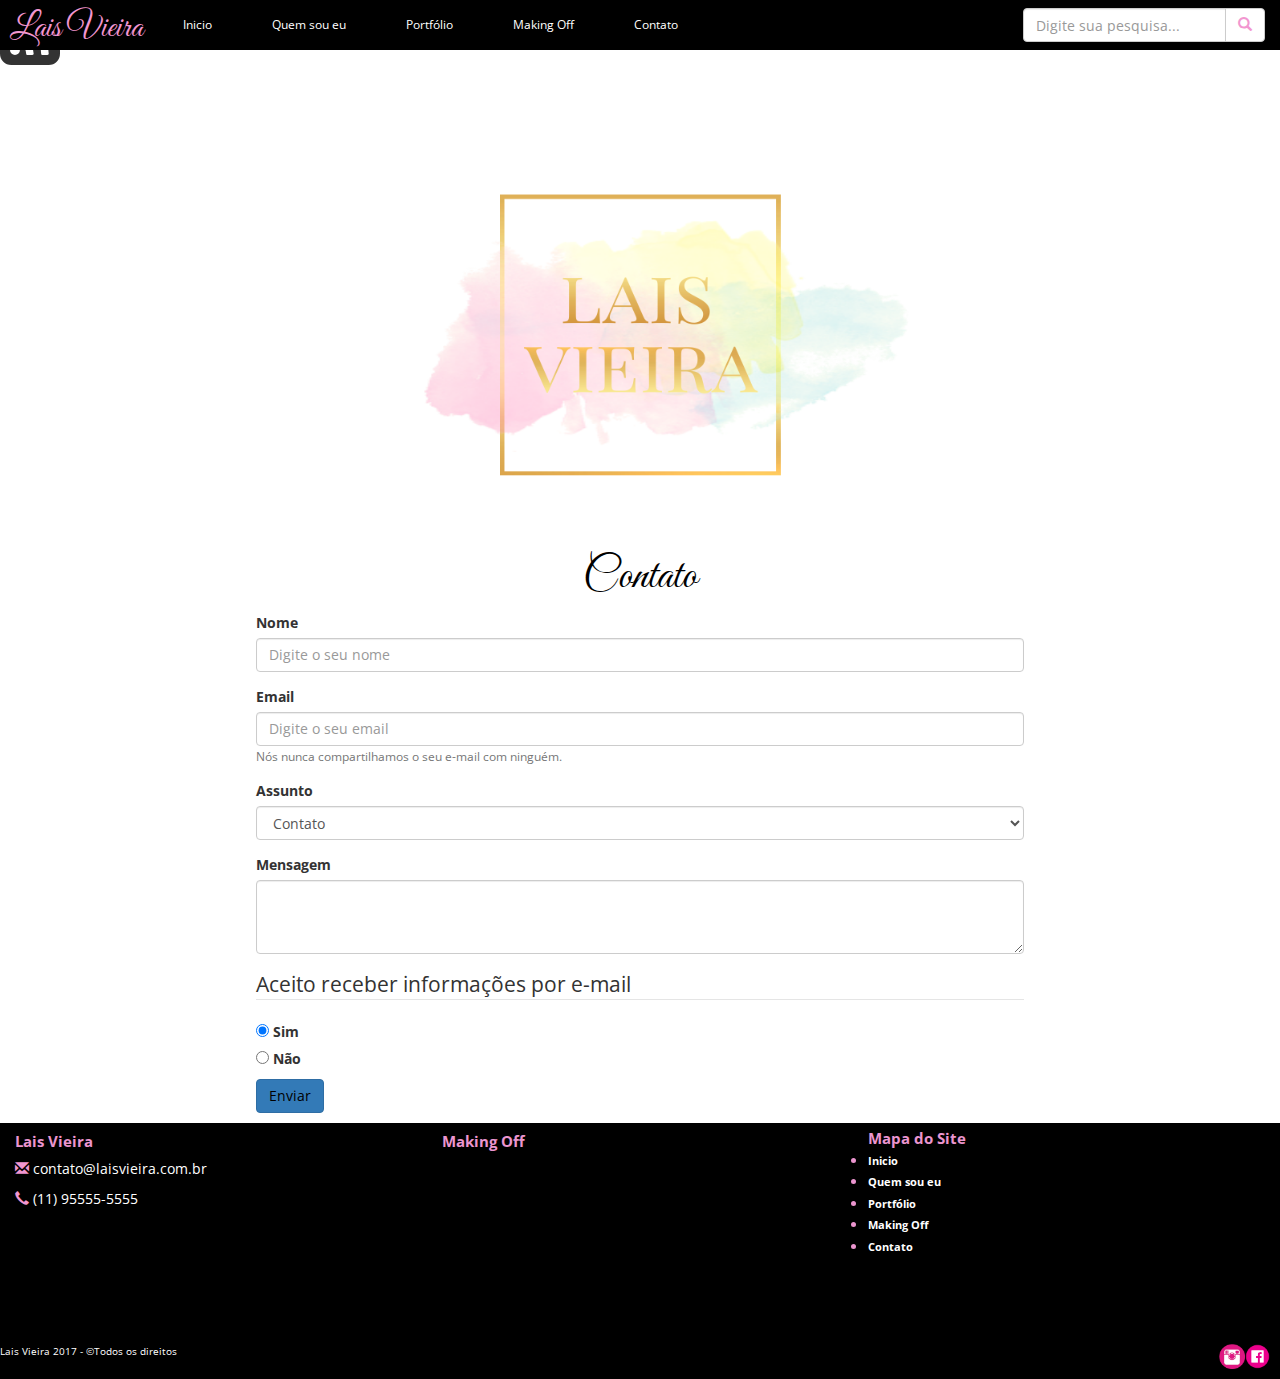
==== contato.html @ 72deec75 "Add files via upload" ====
<!DOCTYPE html>
<html lang="pt-br">
   <head>
      <title>Lais Vieira</title>
      <meta charset="utf-8">
      <meta http-equiv="X-UA-Compatible" content="IE=edge">
      <meta name="viewport" content="width=device-width, initial-scale=1">
      <link href="//maxcdn.bootstrapcdn.com/font-awesome/4.2.0/css/font-awesome.min.css" rel="stylesheet">
      <link rel="stylesheet" href="estilo.css">
      <link rel="stylesheet" href="css/contato.css">
      <!-- Bootstrap -->
      <link href="css/bootstrap.min.css" rel="stylesheet">
      <link href="js/bootstrap.min.js" rel="JavaScript">
      <!-- Google fonts -->
      <link href="https://fonts.googleapis.com/css?family=Dancing+Script|Great+Vibes|Open+Sans|Parisienne|Rochester|Tangerine|Yellowtail" rel="stylesheet">
      <link rel="icon" href="img/favicon.png">

   </head>
   <body>
      <i class="fa fa-rss-square fa-5x"></i>
      <div class="wrapper">
         <div class="menu">
            <div class="navbar navbar-inverse navbar-static-top">
               <div class="container-fluid">
                  <!-- Menu hamburger Inicio -->
                  <div class="navbar-header">
                     <button type="button" class="navbar-toggle" data-toggle="collapse" data-target="#exemplo-navbar-collapse" aria-expanded="false">
                     <span class="sr-only">Navegacao</span>
                     <span class="icon-bar"></span>
                     <span class="icon-bar"></span>
                     <span class="icon-bar"></span>
                     </button>
                     <!-- Título Direita do menu-->
                     <a class="navbar-brand" href="#" target="_blank">
                        <div class="titulo">
                           <h1>Lais Vieira</h1>
                        </div>
                     </a>
                  </div>
                  <!-- Menu hamburger Fim -->
                  <div class="collapse navbar-collapse" id="exemplo-navbar-collapse">
                     <!-- Links Inicio -->
                     <ul class="nav navbar-nav navbar-left">
                        <li><a href="index.html">Inicio<span class="sr-only">(current)></span></a></li>
                        <li><a href="sobre.html">Quem sou eu</a></li>
                        <li><a href="portfolio.html">Portfólio</a></li>
                        <li><a href="makingoff.html">Making Off</a></li>
                        <li><a href="contato.html">Contato</a></li>
                     </ul>
                     <!-- Links Fim -->
                     <!-- Caixa de Pesquisa Inicio -->
                     <div class="navbar-right">
                        <!-- Formulario caixa pesquisa Inicio -->
                        <form class="navbar-form" role="search" method="get" action="#">
                           <div class="input-group">
                              <input type="text" class="form-control" placeholder="Digite sua pesquisa..." name="Filtro" id="Filtro">
                              <!-- Display icone Lupa -->
                              <div class="input-group-btn">
                                 <button class="btn btn-default" type="submit"><i class="glyphicon glyphicon-search"></i></button>
                              </div>
                           </div>
                        </form>
                        <!-- Formulario caixa pesquisa Fim -->
                     </div>
                     <!-- Caixa de Pesquisa Fim -->
                  </div>
               </div>
            </div>
         </div>
         <!-- menu fim -->
         <!-- logo inicio -->
         <div class="logo">        
            <img src="img/banner.png" alt="Lais Vieira">
         </div>
         <!-- logo fim -->
         <form class="contato">
            <h1>Contato</h1>
            <div class="form-group">
               <label for="exampleInputEmail1">Nome</label>
               <input type="email" class="form-control" id="exampleInputEmail1" aria-describedby="name" placeholder="Digite o seu nome">
            </div>
            <div class="form-group">
               <label for="exampleInputEmail1">Email</label>
               <input type="email" class="form-control" id="exampleInputEmail1" aria-describedby="emailHelp" placeholder="Digite o seu email">
               <small id="emailHelp" class="form-text text-muted">Nós nunca compartilhamos o seu e-mail com ninguém.</small>
            </div>
            <div class="form-group">
               <label for="exampleSelect1">Assunto</label>
               <select class="form-control" id="exampleSelect1">
                  <option>Contato</option>
                  <option>Dúvidas</option>
                  <option>Informações</option>
                  <option>Sugestão</option>
               </select>
            </div>
            <div class="form-group">
               <label for="exampleTextarea">Mensagem</label>
               <textarea class="form-control" id="exampleTextarea" rows="3"></textarea>
            </div>
            <fieldset class="form-group">
               <legend>Aceito receber informações por e-mail</legend>
               <div class="form-check">
                  <label class="form-check-label">
                  <input type="radio" class="form-check-input" name="optionsRadios" id="optionsRadios1" value="option1" checked>
                  Sim
                  </label>
               </div>
               <div class="form-check">
                  <label class="form-check-label">
                  <input type="radio" class="form-check-input" name="optionsRadios" id="optionsRadios2" value="option2">
                  Não
                  </label>
               </div>
            </fieldset>
            <button type="submit" class="btn btn-enviar btn-primary"><a href="enviado.html">Enviar</a></button>
         </form>
<!-- Inicio Rodape  -->
         <div class="rodape">
            <div class="info">
               <div class="col-sm-4 col-md-4 ">
                  <h5 class="rodape-titulo">Lais Vieira</h5>
                  <p>
                     <span class="glyphicon glyphicon-envelope" aria-hidden="true"></span>  contato@laisvieira.com.br 
				   </p>
                  <p>
                     <span class="glyphicon glyphicon-earphone" aria-hidden="true"> </span>  (11) 95555-5555
				   </p>
               </div>
               <div class="col-sm-4 wireframe">
                  <h5 class="rodape-titulo">Making Off</h5>
                  <iframe  width="300" height="180" src="https://www.youtube.com/embed/iV7rMBla4Us" frameborder="0" allowfullscreen></iframe>
               </div>
               <div class="col-sm-4 mapa-site rodape-titulo">
                  Mapa do Site
                  <ul>
                     <li><a href="#">Inicio</a></li>
                     <li><a href="#">Quem sou eu</a></li>
                     <li><a href="#">Portfólio</a></li>
                     <li><a href="#">Making Off</a></li>
                     <li><a href="#">Contato</a></li>
                  </ul>
               </div>
            </div>
            <div class="rodape-baixo">
               <div class="direito">
                  <span>Lais Vieira 2017 - ©Todos os direitos</span>
               </div>
               <div class="redes-sociais">
                  <a href="https://www.facebook.com/laisv1" target="_blank"> <img src="img/facebook.png"/> </a>
                  <a href="https://www.instagram.com/laavieira_/" target="_blank"><img src="img/insta.png"/></a>
                  
               </div>
            </div>
         </div>
         <!-- Fim rodape -->


      </div>
      </div>
      </div>
      <!-- jQuery (obrigatório para plugins JavaScript do Bootstrap) -->
      <script src="https://ajax.googleapis.com/ajax/libs/jquery/1.12.4/jquery.min.js"></script>
      <!-- Inclui todos os plugins compilados (abaixo), ou inclua arquivos separadados se necessário -->
      <script src="js/bootstrap.min.js"></script>
   </body>
</html>
---- estilo.css ----
* {
    margin: 0;
    padding: 0;
    font-family: Open sans;
}

html,
body {
    height: 100%;
}

.base {
    background: #fff;
    margin: 0 auto;
    width: 70%;
}

.negrito {
    font-weight: bold;
}

.titulo h1 {
    font-family: Great Vibes;
    font-size: 34px;
    margin: 10px;
    color: #F296D0;
	padding-left: 15px;
}

.wrapper {
    position: relative;
    width: 100%;
    min-height: 100%;
    padding: 0px;
    background-color: #fff;
    margin: 0 auto;
}

section {
    position: absolute;
    background-color: whitesmoke;
    top: 40px;
    bottom: 40px;
    width: 100%;
    overflow: auto;
    z-index: 0;
}

.menu {
    font-size: 12px;
    margin-bottom: 80px;
}

.topnav {
    background-color: #333;
    overflow: hidden;
}

.topnav a {
    float: left;
    display: block;
    color: #f2f2f2;
    text-align: center;
    padding: 14px 16px;
    text-decoration: none;
    font-size: 17px;
}

.topnav a:hover {
    background-color: #ddd;
    color: black;
}

.topnav .icon {
    display: none;
}

.logo {
    margin: auto;
    position: relative;
    overflow: hidden;
    margin: 30px;
}

.logo img {
    width: 100%;
    margin: 26px;
}

#HTML1 {
    margin-left: 8%;
}

.view {
    margin: 20px 30px 80px 75px;
    float: left;
    border: 3px solid #fff;
    overflow: hidden;
    position: relative;
    text-align: center;
    box-shadow: 2px 4px 3px #e6e6e6;
    cursor: default;
    background: #ffffff;
    border-radius: 50%;
    width: 200px;
    height: 200px;
}

.view img {
    display: block;
    position: relative;
}

.view-fifth img {
    transition: all 0.3s ease-in-out;
}

.view-fifth .mask {
    background-color: rgba(146, 96, 91, 0.3);
    transform: translateX(-300px);
    opacity: 1;
    transition: all 0.4s ease-in-out;
    border-radius: 50%;
    width: 200px;
    height: 200px;
}

.view .mask,
.view .content {
    width: 300px;
    height: 300px;
    position: absolute;
    overflow: hidden;
    top: 0;
    left: 0;
}

.view h2 {
    text-transform: uppercase;
    color: #fff;
    text-align: center;
    position: relative;
    font: 17px Arial;
    padding: 10px;
    background: rgba(0, 0, 0, 0.8);
    margin: 20px 0 0 0;
}

.view-fifth h2 {
    background: rgba(255, 255, 255, 0.5);
    color: #000;
    box-shadow: 0px 1px 3px rgba(159, 141, 140, 0.5);
}

.view a.info {
    display: inline-block;
    text-decoration: none;
    padding: 7px 14px;
    background: #000;
    color: #fff;
    text-transform: uppercase;
    box-shadow: 0 0 1px #dddddd;
}

.widget-item-control {
    float: right;
    height: 20px;
    margin-top: -20px;
    position: relative;
    z-index: 10;
}

.view-fifth:hover .mask {
    transform: translateX(0px);
}

.view-fifth .mask {
    background-color: rgba(146, 96, 91, 0.3);
    transform: translateX(-300px);
    opacity: 1;
    transition: all 0.4s ease-in-out;
    width: 200px;
    height: 200px;
}

.view a.info:hover {
    box-shadow: 0 0 5px #000000;
}

.view a.info {
    display: inline-block;
    text-decoration: none;
    padding: 7px 14px;
    background: #000;
    color: #fff;
    text-transform: uppercase;
    box-shadow: 0 0 1px #dddddd;
}

.target {
    position: absolute;
    top: 160px;
    right: 500px;
    height: 333px;
    width: 500px;
    overflow: hidden;
}

.target:target {
    left: -100px;
}

.navbar {
    margin-bottom: 0;
    border-radius: 0;
}

.about {
    width: 75%;
    margin: 0 auto;
}

.about h1 {
    text-align: center;
    color: #000;
    font-family: Great Vibes;
    font-size: 45px;
}

.about {
    padding: 30px 0px 45px 0px;
}

.about p {
    font-size: 13px;
    margin-bottom: 25px;
    text-align: justify;
    color: #616161;
}

.about img {
    border-radius: 50%;
    float: left;
}

.sobre-hobby {
    width: 75%;
    margin: 0 auto;
    text-align: justify;
    clear: both;
}

.sobre-hobby h1 {
    color: #000;
    font-family: Great Vibes;
    font-size: 45px;
    text-align: center;
}

.sobre-hobby-dir {
    margin-left: 15px;
    width: 100%;
    margin: 0 auto;
}

.botao {
    text-align: center;
}

.btn-mais:hover {
    background-color: #eb8dbd;
    color: #fff;
}

.dir {
    margin-left: 15px;
}

.esq {
    text-align: justify;
}

.portfolio {
    width: 75%;
    margin: 0 auto;
    clear: both;
}

.portfolio h1 {
    text-align: center;
    color: #000;
    font-family: Great Vibes;
    font-size: 45px;
}

.hobby {
    width: 75%;
    margin: 0 auto;
    text-align: justify;
}

.hobby h1 {
    text-align: center;
    color: #000;
    font-family: Great Vibes;
    font-size: 45px;
}

.hobby-dir {
    margin-left: 15px;
}

.dir {
    margin-left: 15px;
}

.esq {
    text-align: justify;
}

.making-off h1 {
    text-align: center;
    color: #000;
    font-family: Great Vibes;
    font-size: 45px;
}

.making-off h2 {
    color: #eb8dbd;
}

.layout {}

.layout img {
    width: 400px;
}

.academica {
    width: 75%;
    margin: 0 auto;
}

.contato h1 {
    text-align: center;
    color: #000;
    font-family: Great Vibes;
    font-size: 45px;
}

.caption span {
    font-size: 18px;
    font-weight: bold;
}

.caption img {
    width: 100%;
}

.caption p {
    text-align: justify;
}

.making-off {
    text-align: justify;
    margin: 0 auto;
    width: 75%;
}

.video iframe {
    width: 395px;
    height: 222px;
}

.rodape-titulo {
    font-weight: bold;
    font-size: 15px;
    color: #eb95cf;
}

.rodape {
    position: relative;
    bottom: 0;
    background: black;
    clear: both;
    margin: 0 auto;
    width: 100%;
    color: #fff;
}

.rodape-baixo {
    clear: both;
    position: relative;
    margin: 0 auto;
    background: #000;
}

.direito {
    z-index: 10;
    position: absolute;
    font-size: 10px;
}

.mapa-site {
    padding-top: 5px;
}

.mapa-site a {
    color: white;
    font-size: 11px;
}

.mapa-site a:hover {
    color: pink;
    text-decoration: none;
}

.redes-sociais {
    clear: both;
    background: #000;
    position: absolute;
    top: 0;
    width: 100%;
    padding: 0px 10px 10px 0px;
}

.redes-sociais img {
    width: 2%;
    float: right;
}

header {
    top: 0px;
}

footer {
    bottom: 0px;
}

.enviado {
    margin: 0 auto;
    text-align: center;
    color: #000;
    margin-bottom: 50px;
}

@media (min-width: 1200px) {
    .col-lg-1,
    .col-lg-2,
    .col-lg-3,
    .col-lg-4,
    .col-lg-5,
    .col-lg-6,
    .col-lg-7,
    .col-lg-8,
    .col-lg-9,
    .col-lg-10,
    .col-lg-11,
    .col-lg-12 {
        float: left;
    }
}

@media (min-width: 768px) and (max-width: 1199px) {
    .col-md-1,
    .col-md-2,
    .col-md-3,
    .col-md-4,
    .col-md-5,
    .col-md-6,
    .col-md-7,
    .col-md-8,
    .col-md-9,
    .col-md-10,
    .col-md-11,
    .col-md-12 {
        float: left;
    }
    .navbar-nav>li>a {
        padding: 7px 21px 4px 21px;
        font-size: 13px;
    }
}

@media (min-width: 300px) and (max-width: 767px) {
    .col-sm-1,
    .col-sm-2,
    .col-sm-3,
    .col-sm-4,
    .col-sm-5,
    .col-sm-6,
    .col-sm-7,
    .col-sm-8,
    .col-sm-9,
    .col-sm-10,
    .col-sm-11,
    .col-sm-12 {
        float: left;
    }
    .nav>li>a {
        padding: 4px 17px;
    }
    .redes-sociais img {
        width: 6%;
        float: right;
    }
    .about img {
        border-radius: 50%;
        float: left;
        width: 50%;
        margin-left: 69px;
        margin-bottom: 10px;
    }
    .mapa-site {
        padding-top: 5px;
        clear: both;
    }
    .wireframe {
        clear: both;
    }
    .layout img {
        width: 100%;
    }
    .making-off {
        text-align: justify;
        margin: 0 auto;
        width: 100%;
    }
}

@media screen and (max-width: 600px) {
    .topnav a:not(:first-child) {
        display: none;
    }
    .topnav a.icon {
        float: right;
        display: block;
    }
    .topnav.responsive {
        position: relative;
    }
    .topnav.responsive a.icon {
        position: absolute;
        right: 0;
        top: 0;
    }
    .topnav.responsive a {
        float: none;
        display: block;
        text-align: left;
    }
}
---- css/contato.css ----
.contato {
	width: 60%;
	margin: 0 auto;
}

.btn-enviar{
    position: relative;
    bottom: 10px;
}
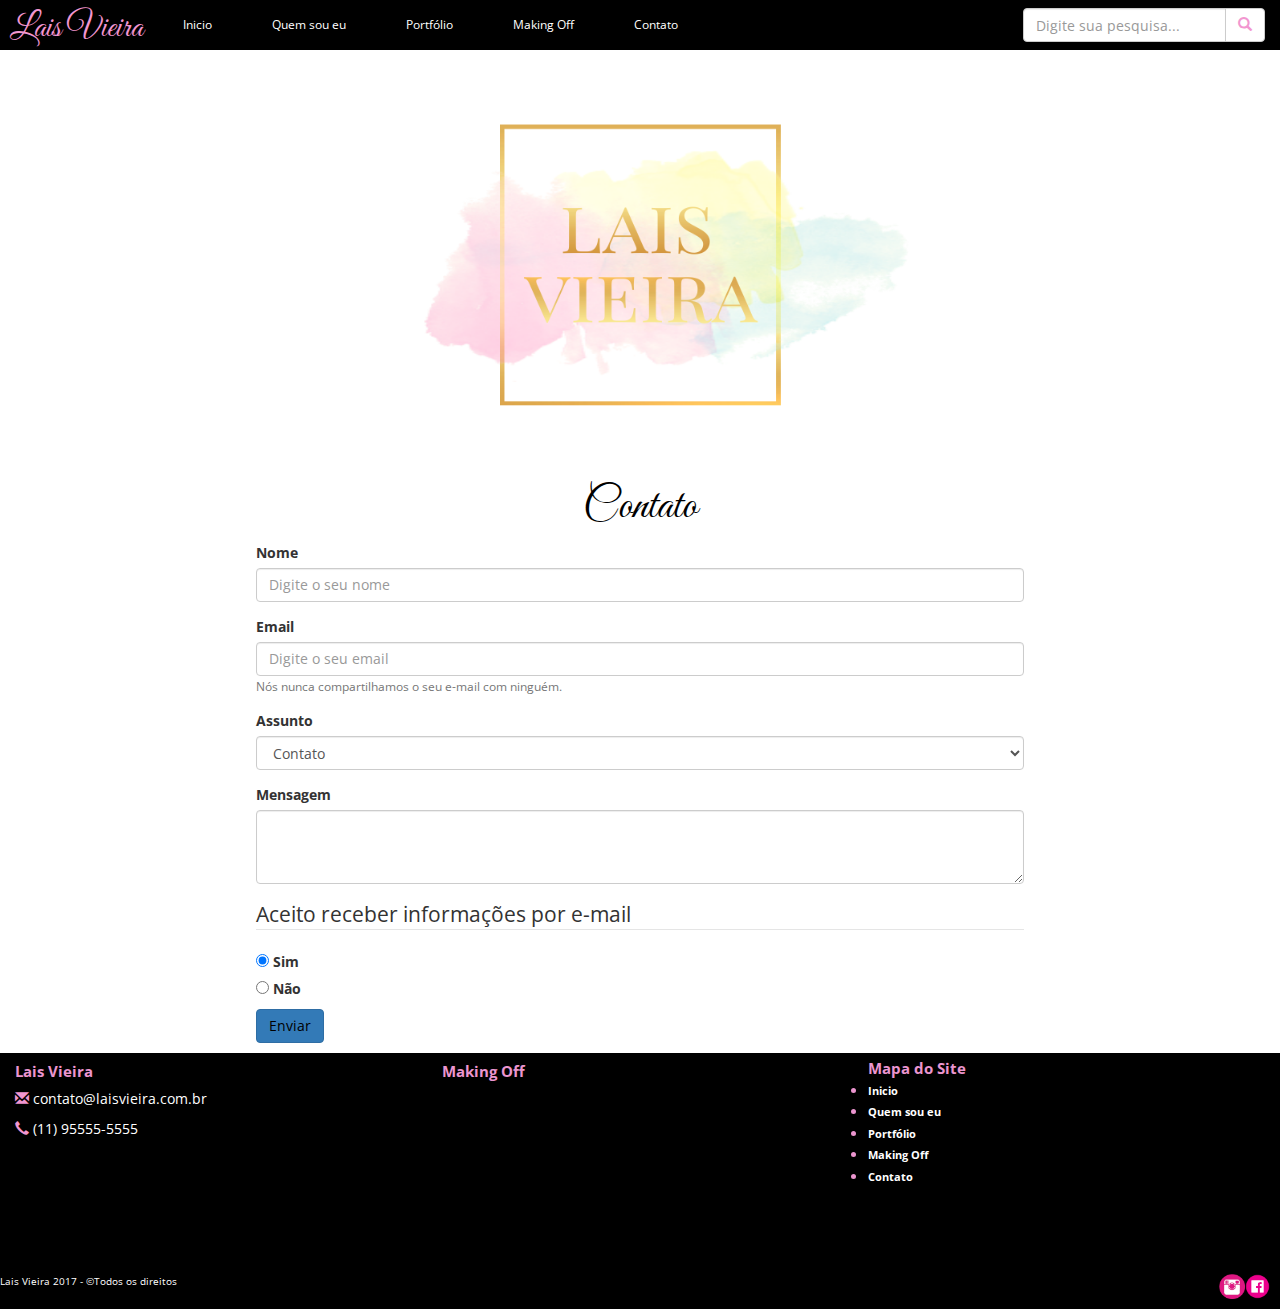
==== commit ae6c8cc4: "Update contato.html" ====
--- a/contato.html
+++ b/contato.html
@@ -17,7 +17,6 @@
 
    </head>
    <body>
-      <i class="fa fa-rss-square fa-5x"></i>
       <div class="wrapper">
          <div class="menu">
             <div class="navbar navbar-inverse navbar-static-top">
@@ -163,4 +162,4 @@
       <!-- Inclui todos os plugins compilados (abaixo), ou inclua arquivos separadados se necessário -->
       <script src="js/bootstrap.min.js"></script>
    </body>
-</html>+</html>
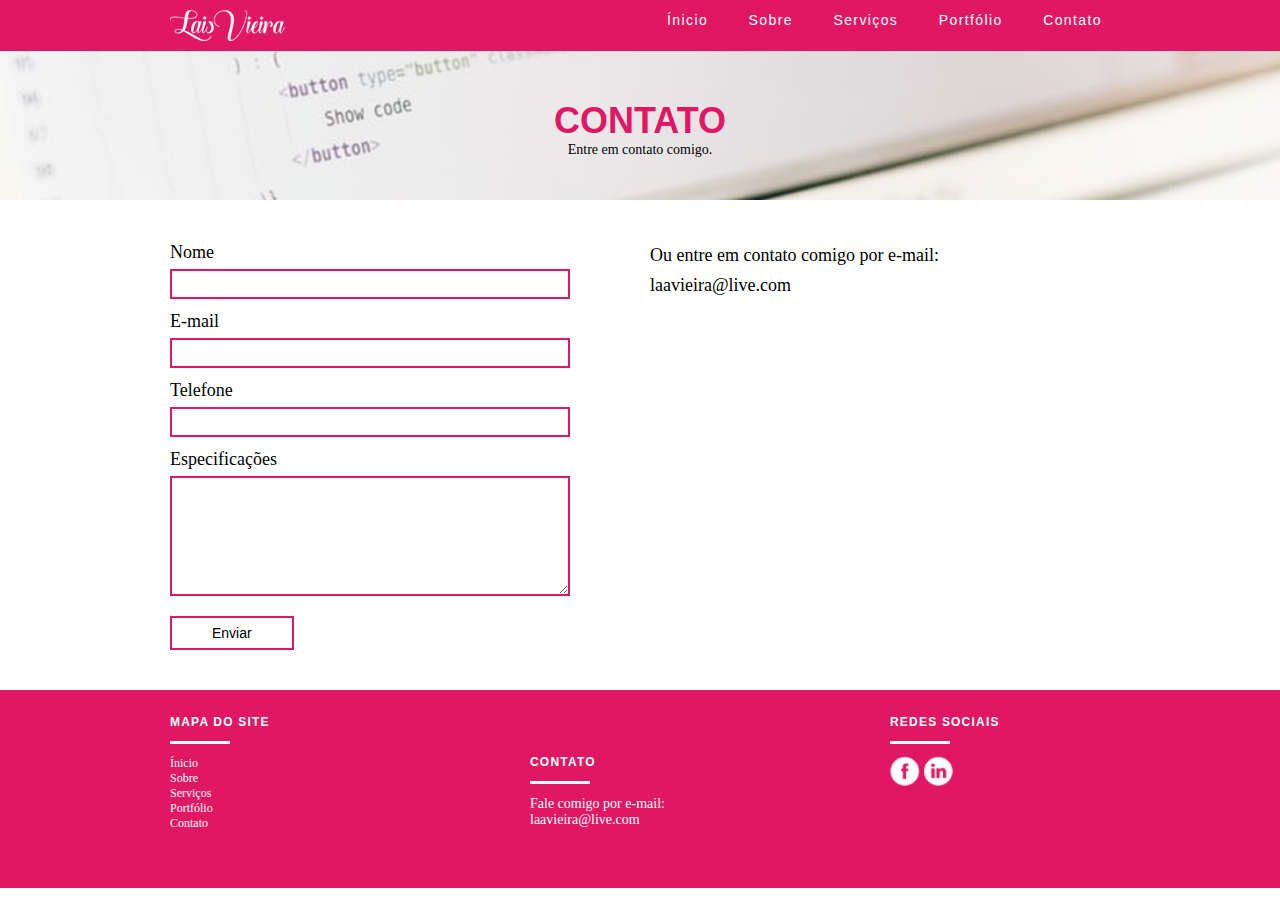
==== commit 623764ba: "Add files via upload" ====
--- a/contato.html
+++ b/contato.html
@@ -1,165 +1,95 @@
-<!DOCTYPE html>
-<html lang="pt-br">
-   <head>
-      <title>Lais Vieira</title>
-      <meta charset="utf-8">
-      <meta http-equiv="X-UA-Compatible" content="IE=edge">
-      <meta name="viewport" content="width=device-width, initial-scale=1">
-      <link href="//maxcdn.bootstrapcdn.com/font-awesome/4.2.0/css/font-awesome.min.css" rel="stylesheet">
-      <link rel="stylesheet" href="estilo.css">
-      <link rel="stylesheet" href="css/contato.css">
-      <!-- Bootstrap -->
-      <link href="css/bootstrap.min.css" rel="stylesheet">
-      <link href="js/bootstrap.min.js" rel="JavaScript">
-      <!-- Google fonts -->
-      <link href="https://fonts.googleapis.com/css?family=Dancing+Script|Great+Vibes|Open+Sans|Parisienne|Rochester|Tangerine|Yellowtail" rel="stylesheet">
-      <link rel="icon" href="img/favicon.png">
-
-   </head>
-   <body>
-      <div class="wrapper">
-         <div class="menu">
-            <div class="navbar navbar-inverse navbar-static-top">
-               <div class="container-fluid">
-                  <!-- Menu hamburger Inicio -->
-                  <div class="navbar-header">
-                     <button type="button" class="navbar-toggle" data-toggle="collapse" data-target="#exemplo-navbar-collapse" aria-expanded="false">
-                     <span class="sr-only">Navegacao</span>
-                     <span class="icon-bar"></span>
-                     <span class="icon-bar"></span>
-                     <span class="icon-bar"></span>
-                     </button>
-                     <!-- Título Direita do menu-->
-                     <a class="navbar-brand" href="#" target="_blank">
-                        <div class="titulo">
-                           <h1>Lais Vieira</h1>
-                        </div>
-                     </a>
-                  </div>
-                  <!-- Menu hamburger Fim -->
-                  <div class="collapse navbar-collapse" id="exemplo-navbar-collapse">
-                     <!-- Links Inicio -->
-                     <ul class="nav navbar-nav navbar-left">
-                        <li><a href="index.html">Inicio<span class="sr-only">(current)></span></a></li>
-                        <li><a href="sobre.html">Quem sou eu</a></li>
-                        <li><a href="portfolio.html">Portfólio</a></li>
-                        <li><a href="makingoff.html">Making Off</a></li>
-                        <li><a href="contato.html">Contato</a></li>
-                     </ul>
-                     <!-- Links Fim -->
-                     <!-- Caixa de Pesquisa Inicio -->
-                     <div class="navbar-right">
-                        <!-- Formulario caixa pesquisa Inicio -->
-                        <form class="navbar-form" role="search" method="get" action="#">
-                           <div class="input-group">
-                              <input type="text" class="form-control" placeholder="Digite sua pesquisa..." name="Filtro" id="Filtro">
-                              <!-- Display icone Lupa -->
-                              <div class="input-group-btn">
-                                 <button class="btn btn-default" type="submit"><i class="glyphicon glyphicon-search"></i></button>
-                              </div>
-                           </div>
-                        </form>
-                        <!-- Formulario caixa pesquisa Fim -->
-                     </div>
-                     <!-- Caixa de Pesquisa Fim -->
-                  </div>
-               </div>
-            </div>
-         </div>
-         <!-- menu fim -->
-         <!-- logo inicio -->
-         <div class="logo">        
-            <img src="img/banner.png" alt="Lais Vieira">
-         </div>
-         <!-- logo fim -->
-         <form class="contato">
-            <h1>Contato</h1>
-            <div class="form-group">
-               <label for="exampleInputEmail1">Nome</label>
-               <input type="email" class="form-control" id="exampleInputEmail1" aria-describedby="name" placeholder="Digite o seu nome">
-            </div>
-            <div class="form-group">
-               <label for="exampleInputEmail1">Email</label>
-               <input type="email" class="form-control" id="exampleInputEmail1" aria-describedby="emailHelp" placeholder="Digite o seu email">
-               <small id="emailHelp" class="form-text text-muted">Nós nunca compartilhamos o seu e-mail com ninguém.</small>
-            </div>
-            <div class="form-group">
-               <label for="exampleSelect1">Assunto</label>
-               <select class="form-control" id="exampleSelect1">
-                  <option>Contato</option>
-                  <option>Dúvidas</option>
-                  <option>Informações</option>
-                  <option>Sugestão</option>
-               </select>
-            </div>
-            <div class="form-group">
-               <label for="exampleTextarea">Mensagem</label>
-               <textarea class="form-control" id="exampleTextarea" rows="3"></textarea>
-            </div>
-            <fieldset class="form-group">
-               <legend>Aceito receber informações por e-mail</legend>
-               <div class="form-check">
-                  <label class="form-check-label">
-                  <input type="radio" class="form-check-input" name="optionsRadios" id="optionsRadios1" value="option1" checked>
-                  Sim
-                  </label>
-               </div>
-               <div class="form-check">
-                  <label class="form-check-label">
-                  <input type="radio" class="form-check-input" name="optionsRadios" id="optionsRadios2" value="option2">
-                  Não
-                  </label>
-               </div>
-            </fieldset>
-            <button type="submit" class="btn btn-enviar btn-primary"><a href="enviado.html">Enviar</a></button>
-         </form>
-<!-- Inicio Rodape  -->
-         <div class="rodape">
-            <div class="info">
-               <div class="col-sm-4 col-md-4 ">
-                  <h5 class="rodape-titulo">Lais Vieira</h5>
-                  <p>
-                     <span class="glyphicon glyphicon-envelope" aria-hidden="true"></span>  contato@laisvieira.com.br 
-				   </p>
-                  <p>
-                     <span class="glyphicon glyphicon-earphone" aria-hidden="true"> </span>  (11) 95555-5555
-				   </p>
-               </div>
-               <div class="col-sm-4 wireframe">
-                  <h5 class="rodape-titulo">Making Off</h5>
-                  <iframe  width="300" height="180" src="https://www.youtube.com/embed/iV7rMBla4Us" frameborder="0" allowfullscreen></iframe>
-               </div>
-               <div class="col-sm-4 mapa-site rodape-titulo">
-                  Mapa do Site
-                  <ul>
-                     <li><a href="#">Inicio</a></li>
-                     <li><a href="#">Quem sou eu</a></li>
-                     <li><a href="#">Portfólio</a></li>
-                     <li><a href="#">Making Off</a></li>
-                     <li><a href="#">Contato</a></li>
-                  </ul>
-               </div>
-            </div>
-            <div class="rodape-baixo">
-               <div class="direito">
-                  <span>Lais Vieira 2017 - ©Todos os direitos</span>
-               </div>
-               <div class="redes-sociais">
-                  <a href="https://www.facebook.com/laisv1" target="_blank"> <img src="img/facebook.png"/> </a>
-                  <a href="https://www.instagram.com/laavieira_/" target="_blank"><img src="img/insta.png"/></a>
-                  
-               </div>
-            </div>
-         </div>
-         <!-- Fim rodape -->
-
-
-      </div>
-      </div>
-      </div>
-      <!-- jQuery (obrigatório para plugins JavaScript do Bootstrap) -->
-      <script src="https://ajax.googleapis.com/ajax/libs/jquery/1.12.4/jquery.min.js"></script>
-      <!-- Inclui todos os plugins compilados (abaixo), ou inclua arquivos separadados se necessário -->
-      <script src="js/bootstrap.min.js"></script>
-   </body>
-</html>
+<!DOCTYPE html>
+	<html>
+			<head> 
+		<title>Lais Vieira Designer</title>
+		<link rel="stylesheet" type="text/css" href="css/normalize.css">
+		<link rel="stylesheet" type="text/css" href="css/reset.css">
+		<link rel="stylesheet" type="text/css" href="css/grid.css">
+		<link rel="stylesheet" type="text/css" href="css/style.css">
+		<link rel="stylesheet" type="text/css" href="css/contato.css">
+	</head>
+	<body>
+<header class="header">
+			<div class="container">
+				<a href="index.html" class="grid-4">
+					<img src="img/logo.png" alt="Lais Vieira Design">
+				</a>
+				<nav class="grid-12 header_menu">
+					<ul>
+						<li><a href="index.html">Ínicio</a></li>
+						<li><a href="sobre.html">Sobre</a></li>
+						<li><a href="servicos.html">Serviços</a></li>
+						<li><a href="portfolio.html">Portfólio</a></li>
+						<li><a href="contato.html">Contato</a></li>
+					</ul>
+				</nav>
+			</div>
+		</header>
+				<section class="introducao_contato">
+			<div class="container">
+				<h1>Contato</h1>
+				<p>Entre em contato comigo.</p>
+			</div>
+		</section>
+
+
+<section class="contato container">
+			<form id="form_orcamento" class="contato_form grid-8">
+				<label for="nome">Nome</label>
+				<input type="text" id="nome">
+				<label for="email">E-mail</label>
+				<input type="text" id="email">
+				<label for="telefone">Telefone</label>
+				<input type="text" id="telefone">
+				<label for="espec">Especificações</label>
+				<textarea id="espec"></textarea>
+				<button type="submit" class="btn btn-preto">Enviar</button>
+			</form>
+			<div class="contato_dados grid-8">
+				<span>Ou entre em contato comigo por e-mail:</span>
+				<span>laavieira@live.com</span>
+				<ul>
+			</div>
+				</form>
+	</section>
+
+	</div>
+
+
+		<footer class="rodape">
+			<div class="container">
+				<div class="grid-6 mapa-site">
+					<h3>Mapa do Site</h3>
+					<ul>
+						<li><a href="index.html">Ínicio</a></li>
+						<li><a href="sobre.html">Sobre</a></li>
+						<li><a href="servicos.html">Serviços</a></li>
+						<li><a href="Portfolio.html">Portfólio</a></li>
+						<li><a href="contato.html">Contato</a></li>
+					</ul>						
+				</div>
+
+				<div class="grid-6 contato">
+					<h3>Contato</h3>
+					<p>Fale comigo por e-mail:</p> 
+					<p>laavieira@live.com</p>
+				</div>
+
+				<div class="grid-4 redes-sociais">
+					<h3>Redes Sociais</h3>
+					<ul>
+						<li>
+							<img src="img/icone-facebook.png"><a href="https://www.facebook.com/laavieira2302" target="_blank"></a>
+						</li>
+						<li>
+							<img src="img/icone-linkedin.png"><a href="https://www.linkedin.com/in/lais-vieira-9a462727/" target="_blank"></a>
+						</li>
+					</ul>					
+				</div>
+
+
+			</div>
+		</footer>
+
+	</body>
+</html>--- a/css/grid.css
+++ b/css/grid.css
@@ -0,0 +1,91 @@
+*, *:before, *:after {
+  -webkit-box-sizing: border-box; 
+  -moz-box-sizing: border-box; 
+  box-sizing: border-box;
+}
+
+.container {
+	width: 960px;
+	margin: 0 auto;
+	padding: 0px;
+	position: relative;
+}
+
+.container:after, .container:before {
+	content: " ";
+	display: table;
+}
+
+.container:after {
+	clear: both;
+}
+
+.grid-1, .grid-2, .grid-3, .grid-4, .grid-5, .grid-6, .grid-7, .grid-8, .grid-9, .grid-10, .grid-11, .grid-12, .grid-13, .grid-14, .grid-15, .grid-16, .grid-1-3 {
+	float: left;
+	margin-left: 10px;
+	margin-right: 10px;
+}
+
+.grid-1 	{width: 40px;}
+.grid-2 	{width: 100px;}
+.grid-3 	{width: 160px;}
+.grid-4 	{width: 220px;}
+.grid-5 	{width: 280px;}
+.grid-6 	{width: 340px;}
+.grid-7 	{width: 400px;}
+.grid-8 	{width: 460px;}
+.grid-9 	{width: 520px;}
+.grid-10 	{width: 580px;}
+.grid-11 	{width: 640px;}
+.grid-12 	{width: 700px;}
+.grid-13 	{width: 760px;}
+.grid-14 	{width: 820px;}
+.grid-15 	{width: 880px;}
+.grid-16 	{width: 940px;}
+.grid-1-3	{width: 300px;}
+
+@media only screen and (min-width: 768px) and (max-width: 959px) {
+
+.container {
+	width: 768px;
+}
+
+
+.grid-1		{width: 28px;}
+.grid-2		{width: 76px;}
+.grid-3		{width: 124px;}
+.grid-4		{width: 172px;}
+.grid-5		{width: 220px;}
+.grid-6		{width: 268px;}
+.grid-7		{width: 316px;}
+.grid-8		{width: 364px;}
+.grid-9		{width: 412px;}
+.grid-10	{width: 460px;}
+.grid-11	{width: 508px;}
+.grid-12	{width: 556px;}
+.grid-13	{width: 604px;}
+.grid-14	{width: 652px;}
+.grid-15	{width: 700px;}
+.grid-16	{width: 748px;}
+.grid-1-3	{width: 236px;}
+
+}
+
+@media only screen and (max-width: 767px) {
+.container {
+	width: 300px;
+}
+
+.qualidade:after {
+
+}
+
+
+
+.grid-1, .grid-2, .grid-3, .grid-4, .grid-5, .grid-6, .grid-7, .grid-8, .grid-9, .grid-10, .grid-11, .grid-12, .grid-13, .grid-14, .grid-15, .grid-16, .grid-1-3 {
+	width: 300px;
+	margin: 0 0 20px 0;
+	float: none;
+}
+
+}--- a/css/style.css
+++ b/css/style.css
@@ -0,0 +1,324 @@
+/* Estilo Gerais */
+body {
+	font-family: Arial, Helvetica, sans-serif;
+}
+
+p{
+	font-family: Georgia, "Times New Roman", serif;
+	font-size: 14px;
+}
+
+img {
+	display: block;
+
+}
+
+.subtitulo {
+	text-align: center;
+}
+
+/* barrinha preta */
+.subtitulo:after {
+	content: "";
+	display: block;
+	width: 60px;
+	height: 2.2px;
+	background: #000;
+	margin: 6px auto 10px auto;
+}
+/* barrinha branca */
+.subtitulo_branco:after {
+	content: "";
+	display: block;
+	width: 60px;
+	height: 2.2px;
+	background: #fff;
+	margin: 6px auto 10px auto;
+}
+
+.btn{
+	border: solid 2px #e01763;
+  padding: 5px 20px 5px 20px;
+  color: #000;
+  font-size: 14px;
+  background: #fff;
+}
+
+.btn:hover{
+	border: solid 2px #000;
+  padding: 5px 20px 5px 20px;
+  color: #000;
+  font-size: 14px;
+}
+.quote-externo-branco p{
+	font-style: italic;
+}
+
+.quote-externo-branco cite{
+	font-style: normal;
+	font-weight: bold;
+	font-size: 14px;
+	letter-spacing: .1em;
+	font-family: Georgia;
+}
+
+.quote-externo-branco p:before, .quote-externo-branco p:after {
+	content: "";
+	display: block;
+	width: 60px;
+	height: 2.2px;
+	background: #fff;
+	margin: 14px auto 10px auto;
+}
+
+
+/* Header */
+.header {
+	position: fixed;
+	z-index: 100;
+	width: 100%;
+	background: #e01763;
+	padding: 10px 0;
+}
+
+.header_menu {
+	text-align: right;
+}
+
+.header_menu ul li {
+	display: inline-block;
+	margin-left: 20px;
+}
+
+
+.header_menu ul li a {
+	font-size: 14px;
+	color: #fff;
+	letter-spacing: .1em;
+	line-height: 20px;
+	padding: 8px 8px 8px 8px;
+}
+
+.header_menu ul li a:hover {
+	color: #000;
+	padding: 8px 8px 8px 8px;
+
+}
+
+/* Introdução */
+
+.introducao{
+  width: 100%;
+  background: url(../img/bg-header.png) no-repeat;
+  background-size: cover;
+  height: 380px;
+  padding-top: 146px;
+  text-align: center;
+}
+
+.introducao h1{
+	font-size: 48px;
+	color: #e01763;
+	font-weight: bold;
+	text-transform: uppercase;
+
+}
+
+.quote-externo{
+	color: #000;
+
+}
+
+.quote-externo p{
+	font-style: italic;
+}
+
+.quote-externo cite{
+	font-style: normal;
+	font-weight: bold;
+	font-size: 14px;
+	letter-spacing: .1em;
+	font-family: Georgia;
+}
+
+.quote-externo p:before, .quote-externo p:after {
+	content: "";
+	display: block;
+	width: 60px;
+	height: 2.2px;
+	background: #000;
+	margin: 14px auto 10px auto;
+}
+
+/*Serviços*/
+.servicos {
+	padding: 45px 0;
+}
+
+.servicos img{
+	 width: 100%; 
+}
+
+.servicos ul{
+	padding-top: 10px;
+}
+
+.servicos_linha li{
+	background: #e01763;
+	
+}
+
+.servicos_linha h3{
+  color: #fff;
+  text-transform: uppercase;
+  text-align: center;
+	
+}
+
+.servicos_linha p{
+	text-align: justify;
+	padding: 0 10px 10px 10px;
+	color: #fff;
+	
+}
+
+
+.btn_rosa{
+	padding-top: 40px;
+  clear: both;
+	text-align: center;
+	font-weight: bold;
+}
+
+.btn_rosa p {
+	font-size: 17px;
+	font-weight: bold;
+	padding: 0px 0px 15px 0px;
+}
+
+/* Portfolio */
+.portfolio{
+  width: 100%;
+  background: pink;
+  padding-top: 10px;
+  padding-bottom: 40px;
+}
+
+.qualidade {
+	padding: 60px 0;
+}
+
+.qualidade p {
+	text-align: justify;
+}
+
+.qualidade:after {
+  content: "";
+  width: 655px;
+  height: 100px;
+  display: block;
+  background: url(../img/linhas.png) no-repeat center;
+  position: absolute;
+  top: 120px;
+  right: 150px;
+  z-index: -1;
+}
+
+/* Qualidade */
+.qualidade img{
+	margin: 0 auto;
+	    margin-left: 400px;
+}
+
+.qualidade_lista {
+	padding-top: 80px;
+	padding-bottom: 110px;
+}
+
+.qualidade_lista li {
+	text-align: center;
+	padding: 0 40px;
+}
+
+.qualidade_lista li h3{
+	font-weight: bold;
+	font-size: 18px;
+	line-height: 25px;
+	text-transform: uppercase;
+	letter-spacing: .1em;
+	margin-top: 20px;
+}
+
+.qualidade_lista li h3:after{
+	content: "";
+	display: block;
+	width: 60px;
+	height: 3px;
+	background: #000;
+	margin: 6px auto;
+}
+
+
+/* Quebra */
+.quebra{
+	width: 100%;
+	height: 225px;
+	background: url("../img/design-1.png") no-repeat center;
+	background-size: cover;
+	text-align: center;
+	padding-top: 40px;
+
+}
+
+.quebra .quote-externo-branco {
+	max-width: 675px;
+	color: #fff;
+  text-align: justify;
+}
+
+.rodape{
+	background: #e01763;
+	font-size: 12px;
+	padding-top: 20px;
+	padding-bottom: 20px;
+	font-family: Georgia;
+	color: #fff;
+}
+
+.rodape h3{
+	font-weight: bold;
+	font-family: Arial;
+	font-weight: bold;
+  line-height: 25px;
+  text-transform: uppercase;
+  letter-spacing: .1em;
+  text-align: left;
+}
+
+.rodape h3:after{
+	content: "";
+	display: block;
+	width: 60px;
+	height: 2.5px;
+	background: #fff;
+	margin: 6px 0 12px 0;
+}
+
+.mapa-site a{
+	color: #fff;
+	list-style: lower-norwegian;
+}
+
+.mapa-site a:hover{
+	color: #000;
+	list-style: lower-norwegian;
+}
+
+.redes-sociais ul li{
+	display: inline-block;
+}
+
+.redes-sociais img{
+	width: 30px;
+}
+
--- a/css/contato.css
+++ b/css/contato.css
@@ -1,9 +1,115 @@
-.contato {
-	width: 60%;
-	margin: 0 auto;
+.introducao_contato{
+  width: 100%;
+  background: url(../img/bg-contato.png) no-repeat center;
+  background-size: cover;
+  height:200px;
+  padding-top: 100px;
+  text-align: center;
 }
 
-.btn-enviar{
-    position: relative;
-    bottom: 10px;
+.introducao_contato h1{
+  font-size: 36px;
+  color: #e01763;
+  font-weight: bold;
+  text-transform: uppercase;
+
+}
+
+
+.interna_contato {
+  background: url("../img/bg-contato.jpg") no-repeat center;
+  background-size: cover;
+}
+
+/*Orçamento*/
+
+.contato {
+  padding: 40px 0;
+}
+
+.contato_form {
+  padding-right: 60px;
+}
+
+.contato_form label{
+  display: block;
+  font-family: Georgia, "Times New Roman", serif;
+  font-size: 18px;
+  line-height: 25px;
+  margin-bottom: 4px;
+}
+
+.contato_form input {
+  display: block;
+  width: 100%;
+  border: 2px solid #e01763;
+  background: none;
+  padding: 5px 10px;
+  margin-bottom: 10px;
+  outline: none;
+  font-size: 14px;
+  font-family: Georgia, "Times New Roman", serif;
+}
+
+.contato_form textarea {
+  display: block;
+  width: 100%;
+  height: 120px;
+  border: 2px solid #e01763;
+  background: none;
+  padding: 7px 10px;
+  margin-bottom: 20px;
+  outline: none;
+  font-size: 14px;
+  font-family: Georgia, "Times New Roman", serif;
+}
+
+.contato_form button {
+  padding: 7px 40px;
+  background: none;
+}
+
+.orcamento_dados {
+  color: #fff;
+}
+
+.contato_dados h3{
+  font-size: 18px;
+  line-height: 25px;
+  text-transform: uppercase;
+  color: #fec63e;
+  font-weight: bold;
+}
+
+.contato_dados span {
+  display: block;
+  font-size: 18px;
+  line-height: 30px;
+  font-family: Georgia, "Times New Roman", serif;
+}
+
+.contato_dados span:nth-of-type(even) {
+  margin-bottom: 30px;
+}
+
+.contato_dados ul {
+  margin-top: 10px;
+}
+
+.contato_dados ul li {
+  display: inline-block;
+  margin-right: 10px;
+}
+
+.contato_dados ul li a {
+  display: block;
+  padding: 10px;
+}
+
+.contato_dados ul li a:hover {
+  border-color: #000;
+}
+
+.contato_mapa {
+  margin-bottom: 60px;
 }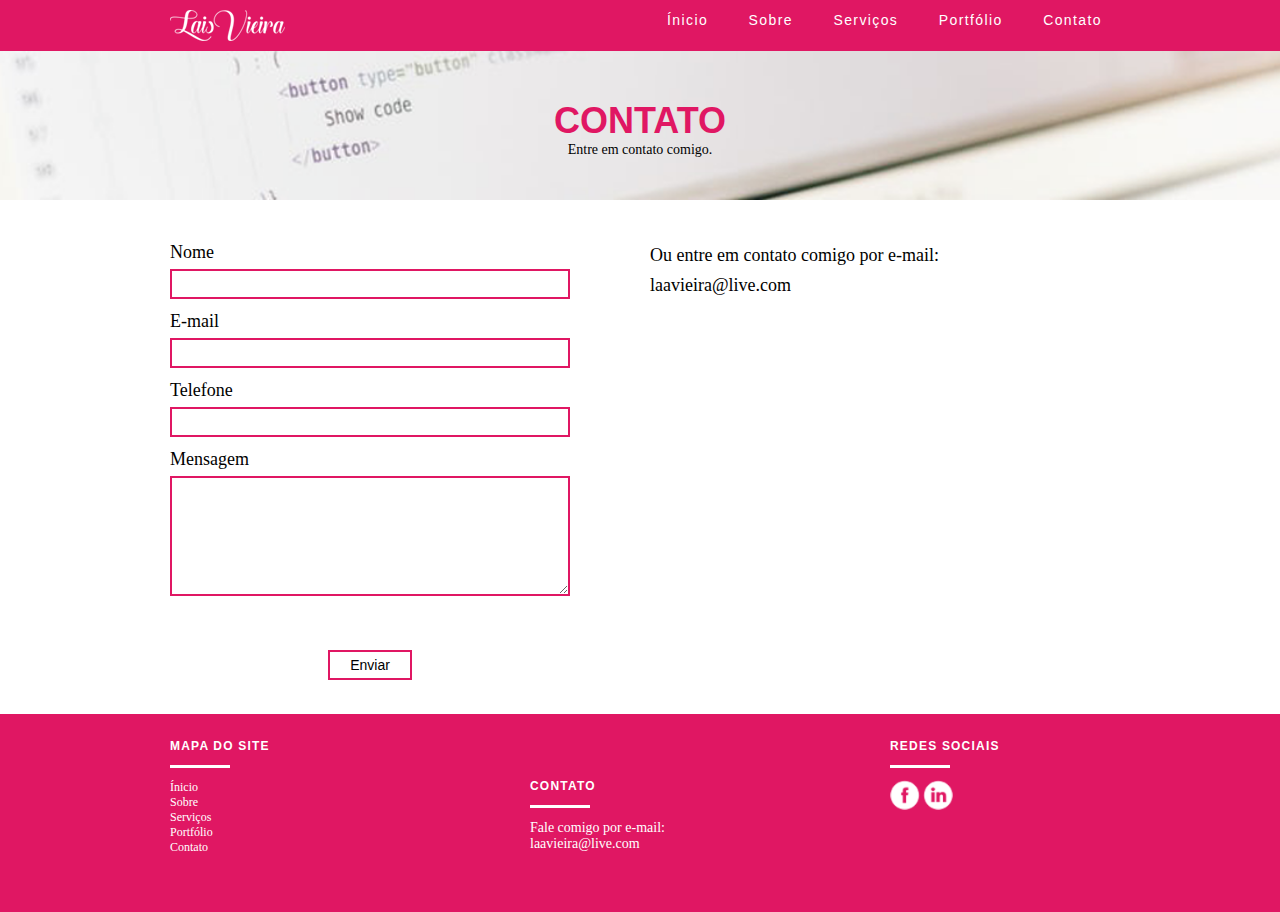
==== commit 46905e81: "Add files via upload" ====
--- a/contato.html
+++ b/contato.html
@@ -1,12 +1,23 @@
 <!DOCTYPE html>
 	<html>
 			<head> 
+		<meta charset="utf-8">
 		<title>Lais Vieira Designer</title>
-		<link rel="stylesheet" type="text/css" href="css/normalize.css">
-		<link rel="stylesheet" type="text/css" href="css/reset.css">
-		<link rel="stylesheet" type="text/css" href="css/grid.css">
+		<meta name="description" content="Desenvolvemos arte personalizada para você.">
+
+		<meta property="og:type" content="website"/>
+		<meta property="og:title" content="Lais Vieira - contato"/>
+		<meta property="og:description" content="Desenvolvemos arte personalizada para você."/>
+		<meta property="og:url" content=""/>
+		<meta property="og:image" content=""/>
+
+		<meta name="viewport" content="width=device-width, initial-scale=1">
+
+		<link rel="shortcut icon" href="favicon.ico">
+
+
 		<link rel="stylesheet" type="text/css" href="css/style.css">
-		<link rel="stylesheet" type="text/css" href="css/contato.css">
+		<script src="js/libs/modernizr.custom.45655.js"></script>
 	</head>
 	<body>
 <header class="header">
@@ -33,28 +44,28 @@
 		</section>
 
 
-<section class="contato container">
-			<form id="form_orcamento" class="contato_form grid-8">
-				<label for="nome">Nome</label>
-				<input type="text" id="nome">
-				<label for="email">E-mail</label>
-				<input type="text" id="email">
-				<label for="telefone">Telefone</label>
-				<input type="text" id="telefone">
-				<label for="espec">Especificações</label>
-				<textarea id="espec"></textarea>
-				<button type="submit" class="btn btn-preto">Enviar</button>
-			</form>
+<section class="contato container animar-interno">
+		<form  id="form_orcamento" class="contato_form grid-8" action="enviar.php" method="post" name="form" class="formphp">
+		<label for="nome">Nome</label>
+		<input id="nome" name="nome" type="text">
+		<label for="email">E-mail</label>
+		<input id="email" name="email" type="text">
+		<label for="telefone">Telefone</label>
+		<input id="telefone" name="telefone" type="text">
+
+		<label for="mensagem">Mensagem</label>
+		<textarea name="mensagem" id="mensagem"></textarea>
+			<div class="btn_rosa">
+				<a href="servicos.html" class="btn">Enviar</a>
+			</div>
+</form>
+
+
 			<div class="contato_dados grid-8">
 				<span>Ou entre em contato comigo por e-mail:</span>
 				<span>laavieira@live.com</span>
-				<ul>
 			</div>
-				</form>
 	</section>
-
-	</div>
-
 
 		<footer class="rodape">
 			<div class="container">
@@ -79,10 +90,14 @@
 					<h3>Redes Sociais</h3>
 					<ul>
 						<li>
-							<img src="img/icone-facebook.png"><a href="https://www.facebook.com/laavieira2302" target="_blank"></a>
+							<a href="https://www.facebook.com/laavieira2302" target="_blank">
+								<img src="img/icone-facebook.png" alt="Facebook">
+							</a>
 						</li>
 						<li>
-							<img src="img/icone-linkedin.png"><a href="https://www.linkedin.com/in/lais-vieira-9a462727/" target="_blank"></a>
+							<a href="https://www.linkedin.com/in/lais-vieira-9a462727/" target="_blank">
+								<img src="img/icone-linkedin.png" alt="linkedin">
+							</a>
 						</li>
 					</ul>					
 				</div>
@@ -90,6 +105,10 @@
 
 			</div>
 		</footer>
-
+	<!-- JavaScript -->
+	<script src="js/libs/jquery-1.11.2.min.js"></script>
+	<script src="js/plugins.js"></script>
+	<script src="js/main.js"></script>
+	<!-- JavaScript -->
 	</body>
 </html>--- a/css/style.css
+++ b/css/style.css
@@ -1,3 +1,562 @@
+/*! normalize.css v3.0.2 | MIT License | git.io/normalize */
+
+/**
+ * 1. Set default font family to sans-serif.
+ * 2. Prevent iOS text size adjust after orientation change, without disabling
+ *    user zoom.
+ */
+
+html {
+  font-family: sans-serif; /* 1 */
+  -ms-text-size-adjust: 100%; /* 2 */
+  -webkit-text-size-adjust: 100%; /* 2 */
+}
+
+/**
+ * Remove default margin.
+ */
+
+body {
+  margin: 0;
+}
+
+/* HTML5 display definitions
+   ========================================================================== */
+
+/**
+ * Correct `block` display not defined for any HTML5 element in IE 8/9.
+ * Correct `block` display not defined for `details` or `summary` in IE 10/11
+ * and Firefox.
+ * Correct `block` display not defined for `main` in IE 11.
+ */
+
+article,
+aside,
+details,
+figcaption,
+figure,
+footer,
+header,
+hgroup,
+main,
+menu,
+nav,
+section,
+summary {
+  display: block;
+}
+
+/**
+ * 1. Correct `inline-block` display not defined in IE 8/9.
+ * 2. Normalize vertical alignment of `progress` in Chrome, Firefox, and Opera.
+ */
+
+audio,
+canvas,
+progress,
+video {
+  display: inline-block; /* 1 */
+  vertical-align: baseline; /* 2 */
+}
+
+/**
+ * Prevent modern browsers from displaying `audio` without controls.
+ * Remove excess height in iOS 5 devices.
+ */
+
+audio:not([controls]) {
+  display: none;
+  height: 0;
+}
+
+/**
+ * Address `[hidden]` styling not present in IE 8/9/10.
+ * Hide the `template` element in IE 8/9/11, Safari, and Firefox < 22.
+ */
+
+[hidden],
+template {
+  display: none;
+}
+
+/* Links
+   ========================================================================== */
+
+/**
+ * Remove the gray background color from active links in IE 10.
+ */
+
+a {
+  background-color: transparent;
+}
+
+/**
+ * Improve readability when focused and also mouse hovered in all browsers.
+ */
+
+a:active,
+a:hover {
+  outline: 0;
+}
+
+/* Text-level semantics
+   ========================================================================== */
+
+/**
+ * Address styling not present in IE 8/9/10/11, Safari, and Chrome.
+ */
+
+abbr[title] {
+  border-bottom: 1px dotted;
+}
+
+/**
+ * Address style set to `bolder` in Firefox 4+, Safari, and Chrome.
+ */
+
+b,
+strong {
+  font-weight: bold;
+}
+
+/**
+ * Address styling not present in Safari and Chrome.
+ */
+
+dfn {
+  font-style: italic;
+}
+
+/**
+ * Address variable `h1` font-size and margin within `section` and `article`
+ * contexts in Firefox 4+, Safari, and Chrome.
+ */
+
+h1 {
+  font-size: 2em;
+  margin: 0.67em 0;
+}
+
+/**
+ * Address styling not present in IE 8/9.
+ */
+
+mark {
+  background: #ff0;
+  color: #000;
+}
+
+/**
+ * Address inconsistent and variable font size in all browsers.
+ */
+
+small {
+  font-size: 80%;
+}
+
+/**
+ * Prevent `sub` and `sup` affecting `line-height` in all browsers.
+ */
+
+sub,
+sup {
+  font-size: 75%;
+  line-height: 0;
+  position: relative;
+  vertical-align: baseline;
+}
+
+sup {
+  top: -0.5em;
+}
+
+sub {
+  bottom: -0.25em;
+}
+
+/* Embedded content
+   ========================================================================== */
+
+/**
+ * Remove border when inside `a` element in IE 8/9/10.
+ */
+
+img {
+  border: 0;
+}
+
+/**
+ * Correct overflow not hidden in IE 9/10/11.
+ */
+
+svg:not(:root) {
+  overflow: hidden;
+}
+
+/* Grouping content
+   ========================================================================== */
+
+/**
+ * Address margin not present in IE 8/9 and Safari.
+ */
+
+figure {
+  margin: 1em 40px;
+}
+
+/**
+ * Address differences between Firefox and other browsers.
+ */
+
+hr {
+  -moz-box-sizing: content-box;
+  box-sizing: content-box;
+  height: 0;
+}
+
+/**
+ * Contain overflow in all browsers.
+ */
+
+pre {
+  overflow: auto;
+}
+
+/**
+ * Address odd `em`-unit font size rendering in all browsers.
+ */
+
+code,
+kbd,
+pre,
+samp {
+  font-family: monospace, monospace;
+  font-size: 1em;
+}
+
+/* Forms
+   ========================================================================== */
+
+/**
+ * Known limitation: by default, Chrome and Safari on OS X allow very limited
+ * styling of `select`, unless a `border` property is set.
+ */
+
+/**
+ * 1. Correct color not being inherited.
+ *    Known issue: affects color of disabled elements.
+ * 2. Correct font properties not being inherited.
+ * 3. Address margins set differently in Firefox 4+, Safari, and Chrome.
+ */
+
+button,
+input,
+optgroup,
+select,
+textarea {
+  color: inherit; /* 1 */
+  font: inherit; /* 2 */
+  margin: 0; /* 3 */
+}
+
+/**
+ * Address `overflow` set to `hidden` in IE 8/9/10/11.
+ */
+
+button {
+  overflow: visible;
+}
+
+/**
+ * Address inconsistent `text-transform` inheritance for `button` and `select`.
+ * All other form control elements do not inherit `text-transform` values.
+ * Correct `button` style inheritance in Firefox, IE 8/9/10/11, and Opera.
+ * Correct `select` style inheritance in Firefox.
+ */
+
+button,
+select {
+  text-transform: none;
+}
+
+/**
+ * 1. Avoid the WebKit bug in Android 4.0.* where (2) destroys native `audio`
+ *    and `video` controls.
+ * 2. Correct inability to style clickable `input` types in iOS.
+ * 3. Improve usability and consistency of cursor style between image-type
+ *    `input` and others.
+ */
+
+button,
+html input[type="button"], /* 1 */
+input[type="reset"],
+input[type="submit"] {
+  -webkit-appearance: button; /* 2 */
+  cursor: pointer; /* 3 */
+}
+
+/**
+ * Re-set default cursor for disabled elements.
+ */
+
+button[disabled],
+html input[disabled] {
+  cursor: default;
+}
+
+/**
+ * Remove inner padding and border in Firefox 4+.
+ */
+
+button::-moz-focus-inner,
+input::-moz-focus-inner {
+  border: 0;
+  padding: 0;
+}
+
+/**
+ * Address Firefox 4+ setting `line-height` on `input` using `!important` in
+ * the UA stylesheet.
+ */
+
+input {
+  line-height: normal;
+}
+
+/**
+ * It's recommended that you don't attempt to style these elements.
+ * Firefox's implementation doesn't respect box-sizing, padding, or width.
+ *
+ * 1. Address box sizing set to `content-box` in IE 8/9/10.
+ * 2. Remove excess padding in IE 8/9/10.
+ */
+
+input[type="checkbox"],
+input[type="radio"] {
+  box-sizing: border-box; /* 1 */
+  padding: 0; /* 2 */
+}
+
+/**
+ * Fix the cursor style for Chrome's increment/decrement buttons. For certain
+ * `font-size` values of the `input`, it causes the cursor style of the
+ * decrement button to change from `default` to `text`.
+ */
+
+input[type="number"]::-webkit-inner-spin-button,
+input[type="number"]::-webkit-outer-spin-button {
+  height: auto;
+}
+
+/**
+ * 1. Address `appearance` set to `searchfield` in Safari and Chrome.
+ * 2. Address `box-sizing` set to `border-box` in Safari and Chrome
+ *    (include `-moz` to future-proof).
+ */
+
+input[type="search"] {
+  -webkit-appearance: textfield; /* 1 */
+  -moz-box-sizing: content-box;
+  -webkit-box-sizing: content-box; /* 2 */
+  box-sizing: content-box;
+}
+
+/**
+ * Remove inner padding and search cancel button in Safari and Chrome on OS X.
+ * Safari (but not Chrome) clips the cancel button when the search input has
+ * padding (and `textfield` appearance).
+ */
+
+input[type="search"]::-webkit-search-cancel-button,
+input[type="search"]::-webkit-search-decoration {
+  -webkit-appearance: none;
+}
+
+/**
+ * Define consistent border, margin, and padding.
+ */
+
+fieldset {
+  border: 1px solid #c0c0c0;
+  margin: 0 2px;
+  padding: 0.35em 0.625em 0.75em;
+}
+
+/**
+ * 1. Correct `color` not being inherited in IE 8/9/10/11.
+ * 2. Remove padding so people aren't caught out if they zero out fieldsets.
+ */
+
+legend {
+  border: 0; /* 1 */
+  padding: 0; /* 2 */
+}
+
+/**
+ * Remove default vertical scrollbar in IE 8/9/10/11.
+ */
+
+textarea {
+  overflow: auto;
+}
+
+/**
+ * Don't inherit the `font-weight` (applied by a rule above).
+ * NOTE: the default cannot safely be changed in Chrome and Safari on OS X.
+ */
+
+optgroup {
+  font-weight: bold;
+}
+
+/* Tables
+   ========================================================================== */
+
+/**
+ * Remove most spacing between table cells.
+ */
+
+table {
+  border-collapse: collapse;
+  border-spacing: 0;
+}
+
+td,
+th {
+  padding: 0;
+}
+
+
+/* ==========================================================================
+   Reset
+   ========================================================================== */
+
+/**
+ * Remove anchor tex-decoration
+ */ 
+
+a {
+	text-decoration: none;
+}
+
+/**
+ * Remove list-style
+ */ 
+
+ol, ul {
+	list-style: none;
+}
+
+html, body, div, span, iframe, h1, h2, h3, h4, h5, h6, p, blockquote, a, em, img, dl, dt, dd, ol, ul, li, fieldset, form, label, legend, article, footer, header, nav, section, main {
+	margin: 0;
+	padding: 0;
+	border: 0;
+	vertical-align: baseline;
+}
+
+h1, h2, h3, h4, h5, h6, p, a, ul {
+	font-size: 1em;
+	font-weight: normal;
+}
+
+
+
+*, *:before, *:after {
+  -webkit-box-sizing: border-box; 
+  -moz-box-sizing: border-box; 
+  box-sizing: border-box;
+}
+
+.container {
+	width: 960px;
+	margin: 0 auto;
+	padding: 0px;
+	position: relative;
+}
+
+.container:after, .container:before {
+	content: " ";
+	display: table;
+}
+
+.container:after {
+	clear: both;
+}
+
+.grid-1, .grid-2, .grid-3, .grid-4, .grid-5, .grid-6, .grid-7, .grid-8, .grid-9, .grid-10, .grid-11, .grid-12, .grid-13, .grid-14, .grid-15, .grid-16, .grid-1-3 {
+	float: left;
+	margin-left: 10px;
+	margin-right: 10px;
+}
+
+.grid-1 	{width: 40px;}
+.grid-2 	{width: 100px;}
+.grid-3 	{width: 160px;}
+.grid-4 	{width: 220px;}
+.grid-5 	{width: 280px;}
+.grid-6 	{width: 340px;}
+.grid-7 	{width: 400px;}
+.grid-8 	{width: 460px;}
+.grid-9 	{width: 520px;}
+.grid-10 	{width: 580px;}
+.grid-11 	{width: 640px;}
+.grid-12 	{width: 700px;}
+.grid-13 	{width: 760px;}
+.grid-14 	{width: 820px;}
+.grid-15 	{width: 880px;}
+.grid-16 	{width: 940px;}
+.grid-1-3	{width: 300px;}
+
+@media only screen and (min-width: 768px) and (max-width: 959px) {
+
+.container {
+		width: 768px;
+}
+
+
+.grid-1		{width: 28px;}
+.grid-2		{width: 76px;}
+.grid-3		{width: 124px;}
+.grid-4		{width: 172px;}
+.grid-5		{width: 220px;}
+.grid-6		{width: 268px;}
+.grid-7		{width: 316px;}
+.grid-8		{width: 364px;}
+.grid-9		{width: 412px;}
+.grid-10	{width: 460px;}
+.grid-11	{width: 508px;}
+.grid-12	{width: 556px;}
+.grid-13	{width: 604px;}
+.grid-14	{width: 652px;}
+.grid-15	{width: 700px;}
+.grid-16	{width: 748px;}
+.grid-1-3	{width: 236px;}
+
+}
+
+@media only screen and (max-width: 767px) {
+.container {
+	width: 100%;
+}
+
+.qualidade:after {
+
+}
+
+
+
+.grid-1, .grid-2, .grid-3, .grid-4, .grid-5, .grid-6, .grid-7, .grid-8, .grid-9, .grid-10, .grid-11, .grid-12, .grid-13, .grid-14, .grid-15, .grid-16, .grid-1-3 {
+	width: 100%;
+	margin: 0 auto;
+
+}
+
+}
+
+
+
+
+
 /* Estilo Gerais */
 body {
 	font-family: Arial, Helvetica, sans-serif;
@@ -48,7 +607,8 @@
 	border: solid 2px #000;
   padding: 5px 20px 5px 20px;
   color: #000;
-  font-size: 14px;
+  font-size: 14px;  
+  transition: all 1s ease;
 }
 .quote-externo-branco p{
 	font-style: italic;
@@ -102,6 +662,7 @@
 .header_menu ul li a:hover {
 	color: #000;
 	padding: 8px 8px 8px 8px;
+	transition: all 1s ease;
 
 }
 
@@ -151,15 +712,15 @@
 }
 
 /*Serviços*/
-.servicos {
+.servicos_home {
 	padding: 45px 0;
 }
 
-.servicos img{
+.servicos_home img{
 	 width: 100%; 
 }
 
-.servicos ul{
+.servicos_home ul{
 	padding-top: 10px;
 }
 
@@ -172,6 +733,7 @@
   color: #fff;
   text-transform: uppercase;
   text-align: center;
+ 	padding: 5px;
 	
 }
 
@@ -205,7 +767,7 @@
 }
 
 .qualidade {
-	padding: 60px 0;
+	padding: 30px 0;
 }
 
 .qualidade p {
@@ -219,7 +781,7 @@
   display: block;
   background: url(../img/linhas.png) no-repeat center;
   position: absolute;
-  top: 120px;
+  top: 140px;
   right: 150px;
   z-index: -1;
 }
@@ -227,7 +789,6 @@
 /* Qualidade */
 .qualidade img{
 	margin: 0 auto;
-	    margin-left: 400px;
 }
 
 .qualidade_lista {
@@ -312,6 +873,7 @@
 .mapa-site a:hover{
 	color: #000;
 	list-style: lower-norwegian;
+	transition: all 1s ease;
 }
 
 .redes-sociais ul li{
@@ -322,3 +884,647 @@
 	width: 30px;
 }
 
+.redes-socias a:hover{
+	color: #000;
+	list-style: lower-norwegian;
+
+	background: red;
+}
+
+
+/* animações */
+.js, .introducao h1, .introducao blockquote, .introducao btn, .servicos_home, .container_total, .portfolio_total, {
+	opacity: 0;
+}
+
+.animated {
+  animation-duration: 1s;
+  animation-fill-mode: both;
+}
+
+@keyframes fadeInDown {
+  from {
+    opacity: 0;
+    transform: translate3d(0, -20px, 0);
+  }
+
+  to {
+    opacity: 1;
+    transform: none;
+  }
+}
+
+.fadeInDown {
+  animation-name: fadeInDown;
+}
+
+.introducao_sobre{
+  width: 100%;
+  background: url(../img/bg-sobre.png) no-repeat center;
+  background-size: cover;
+  height:200px;
+  padding-top: 100px;
+  text-align: center;
+}
+
+.introducao_sobre h1{
+	font-size: 36px;
+	color: #e01763;
+	font-weight: bold;
+	text-transform: uppercase;
+
+}
+
+.sobre_perfil {
+  padding: 33px 0px 0px 0px;
+  }
+
+.sobre_perfil p{
+	text-align: justify;
+	padding: 0 0 20px 30px;
+
+}
+
+.btn_contato{
+ 	padding-top: 10px;
+	clear: both;
+	 text-align: center;
+ 	font-weight: bold;
+}
+
+.sobre h2{
+	padding: 60px 0 20px 0;
+}
+
+.sobre h2:after {
+	content: "";
+	display: block;
+	width: 60px;
+	height: 2.2px;
+	background: #000;
+  margin: 6px 0px 10px 73px;
+}
+
+.img_academica{
+	margin-top: -51px;
+	float: right;
+}
+
+.sobre_linha{
+	font-size: 14px;
+	font-family: georgia;
+}
+
+.sobre_linha ul {
+	padding-bottom: 20px;
+}
+
+.img_profisisonal{
+	margin-top: 63px;
+}
+
+.sobre_coluna{
+	padding-left: 33px;
+}
+.sobre_citacao{
+	padding: 60px 0 60px 0;
+  color: #7d7d7d;
+ 	text-align: center;
+}
+
+.sobre_citacao p{
+	font-size: 30px;
+
+}
+
+
+
+.introducao_serv{
+  width: 100%;
+  background: url(../img/bg-servicos.png) no-repeat center;
+  background-size: cover;
+  height:200px;
+  padding-top: 100px;
+  text-align: center;
+}
+
+.introducao_serv h1{
+	font-size: 36px;
+	color: #e01763;
+	font-weight: bold;
+	text-transform: uppercase;
+
+}
+.serv{
+	    padding: 0px 0 60px 0;
+}
+
+h2{
+	padding: 30px 0 20px 0;
+}
+h2:after {
+	content: "";
+	display: block;
+	width: 60px;
+	height: 2.2px;
+	background: #000;
+  margin: 6px auto 10px 28px
+}
+
+.titulo_identidade:after{
+	content: "";
+	display: block;
+	width: 60px;
+	height: 2.2px;
+	background: #000;
+  margin: 6px auto 10px 45px;
+}
+
+.identidade_visual_serv{
+	padding: 30px 0 0 0;
+}
+
+.img_identidade{
+	margin-top: -65px;
+}
+
+.img_design{
+	margin-top:30px;
+}
+
+.serv_linha{
+	font-size: 14px;
+	font-family: georgia;
+}
+
+.serv_linha ul {
+	padding-bottom: 20px;
+	text-align: justify;
+}
+
+.serv_linha ul li{
+    padding:0 15px 20px 0;
+}
+
+
+
+.serv_coluna{
+	padding-left: 30px;
+}
+.serv_citacao{
+	padding: 60px 0 60px 0;
+  color: #7d7d7d;
+ 	text-align: center;
+}
+
+.serv_citacao p{
+	font-size: 30px;
+
+}
+
+.linha:after {
+    content: "";
+    width: 655px;
+    height: 100px;
+    display: block;
+    background: url(../img/linhas.png) no-repeat center;
+    position: absolute;
+    top: 170px;
+    right: 150px;
+    z-index: -1;
+}
+
+
+
+
+.introducao_portfolio{
+  width: 100%;
+  background: url(../img/bg-portfolio.png) no-repeat center;
+  background-size: cover;
+  height:200px;
+  padding-top: 100px;
+  text-align: center;
+}
+
+.introducao_portfolio h1{
+  font-size: 36px;
+  color: #e01763;
+  font-weight: bold;
+  text-transform: uppercase;
+
+}
+
+.toolbar{
+      padding: 65px 0 0 0;
+}
+
+#portfolio {  
+    margin: 1rem 0;
+    -webkit-column-count: 3; 
+    -moz-column-count: 3;
+    column-count: 3;
+    -webkit-column-gap: 1rem;
+    -moz-column-gap: 1rem;
+    column-gap: 1rem;
+    -webkit-column-width: 33%;
+    -moz-column-width: 33%;
+    column-width: 33%;
+}
+.tile { 
+    -webkit-transform: scale(0);
+    transform: scale(0);
+    -webkit-transition: all 350ms ease;
+    transition: all 350ms ease;
+
+}
+.tile:hover { 
+
+}
+
+.scale-anm {
+  transform: scale(1);
+}
+
+
+
+.tile img {
+    max-width: 100%;
+    width: 100%;
+    height: auto;
+    margin-bottom: 1rem;
+  
+}
+
+
+
+
+.introducao_contato{
+  width: 100%;
+  background: url(../img/bg-contato.png) no-repeat center;
+  background-size: cover;
+  height:200px;
+  padding-top: 100px;
+  text-align: center;
+}
+
+.introducao_contato h1{
+  font-size: 36px;
+  color: #e01763;
+  font-weight: bold;
+  text-transform: uppercase;
+
+}
+
+
+.interna_contato {
+  background: url("../img/bg-contato.jpg") no-repeat center;
+  background-size: cover;
+}
+
+/*Orçamento*/
+
+.contato {
+  padding: 40px 0;
+}
+
+.contato_form {
+  padding-right: 60px;
+}
+
+.contato_form label{
+  display: block;
+  font-family: Georgia, "Times New Roman", serif;
+  font-size: 18px;
+  line-height: 25px;
+  margin-bottom: 4px;
+}
+
+.contato_form input {
+  display: block;
+  width: 100%;
+  border: 2px solid #e01763;
+  background: none;
+  padding: 5px 10px;
+  margin-bottom: 10px;
+  outline: none;
+  font-size: 14px;
+  font-family: Georgia, "Times New Roman", serif;
+}
+
+.contato_form textarea {
+  display: block;
+  width: 100%;
+  height: 120px;
+  border: 2px solid #e01763;
+  background: none;
+  padding: 7px 10px;
+  margin-bottom: 20px;
+  outline: none;
+  font-size: 14px;
+  font-family: Georgia, "Times New Roman", serif;
+}
+
+.contato_form button {
+  padding: 7px 40px;
+  background: none;
+}
+
+.orcamento_dados {
+  color: #fff;
+}
+
+.contato_dados h3{
+  font-size: 18px;
+  line-height: 25px;
+  text-transform: uppercase;
+  color: #fec63e;
+  font-weight: bold;
+}
+
+.contato_dados span {
+  display: block;
+  font-size: 18px;
+  line-height: 30px;
+  font-family: Georgia, "Times New Roman", serif;
+}
+
+.contato_dados span:nth-of-type(even) {
+  margin-bottom: 30px;
+}
+
+.contato_dados ul {
+  margin-top: 10px;
+}
+
+.contato_dados ul li {
+  display: inline-block;
+  margin-right: 10px;
+}
+
+.contato_dados ul li a {
+  display: block;
+  padding: 10px;
+}
+
+.contato_dados ul li a:hover {
+  border-color: #000;
+}
+
+.contato_mapa {
+  margin-bottom: 60px;
+}
+
+
+
+/* Estilo para tablet */
+
+@media only screen and (min-width: 768px) and (max-width: 959px) {
+
+.servicos_linha li {
+  background: #e01763;
+  width: 30%;
+  height: 290px;
+}
+
+.portfolio img {
+  width: 100%;
+}
+
+.qualidade {
+  padding: 25px 0px 65px 25px;
+}
+
+.qualidade_lista {
+  padding-top: 15px;
+  padding-bottom: 110px;
+}
+
+.qualidade_lista li {
+   text-align: center;
+   padding: 0 10px;
+   width: 30%;
+}
+
+.qualidade:after {
+  display: none;
+
+}
+
+.qualidade img {
+  margin: 0 auto;
+  padding-top: 15px;
+}
+
+
+/* sobre */
+
+.sobre_texto {
+  width: 64%;
+  padding: 0 0 0 55px;
+}
+
+.sobre_linha ul li{
+	width: 121px;
+}
+
+.sobre_coluna {
+    padding-left: 79px;
+    width: 300px;
+
+}
+
+
+
+/* serviços */
+.servico_texto {
+    width: 64%;
+    padding: 10px 0 0 75px;
+    text-align: justify;
+}
+
+.servicos_design {
+    padding: 62px 0px 0 75px;
+}
+
+
+.servicos_coluna {
+    padding-left: 79px;
+    width: 60%;
+}
+
+.serv_coluna {
+   padding-left: 75px;
+}
+
+
+
+}
+
+
+/* Estilo para smartphone */
+@media only screen and (max-width: 767px) {
+
+	.btn_rosa {
+  padding: 0px; 
+}
+
+
+.header{
+	position: relative;
+	height: 300px;
+}
+
+.header img{
+	margin: 0 auto;
+}
+
+.header menu{
+	text-align: center;
+}
+
+.header_menu ul {
+  width: 442px;
+  margin: 0 auto;
+}
+
+.header_menu ul li {
+  display: list-item;
+  margin: 0 auto;
+  width: 32%;
+  padding-top: 10px;
+}
+
+.header_menu ul li a {
+	color: #fff;	
+	border: 2px solid #fff;
+	width: 140px;
+	display: block;
+	padding: 6px 6px 6px 6px;
+	margin: 18px 0px -18px 0px;
+	text-align: center;
+}
+
+.header_menu ul li a:hover {
+	background: pink;
+	color: #e01763;
+	padding: 6px 6px 6px 6px;
+
+}
+
+.introducao{
+ padding-top: 120px;
+}
+
+.servicos_home {
+  padding: 45px 0;
+  width: 50%;
+  margin: 0 auto;
+}
+
+.servicos_linha li {
+  background: #e01763;
+  margin-bottom: 15px;
+}
+
+
+.portfolio img{
+	margin: auto;
+	padding-bottom: 15px;
+}
+.qualidade {
+    padding: 20px 0 60px 0;
+}
+
+.qualidade:after {
+	display: none;
+}
+
+.qualidade p {
+    text-align: center;
+}
+
+.qualidade_lista {
+    padding-top: 25px;
+}
+
+.quebra{
+	margin-top: 110px;
+}
+
+.quebra .quote-externo-branco {
+ max-width: 400px;
+}
+
+.rodape{
+    text-align: center;
+}
+
+.rodape h3 {
+ text-align: center; 
+}
+
+.rodape h3:after {
+ margin: 6px auto 12px auto;
+}
+
+.rodape ul{
+    padding-bottom: 25px;
+}
+
+
+/* Sobre */
+
+.sobre_perfil img {
+	margin: 0 auto;
+}
+
+.sobre_perfil p {
+  padding: 20px 30px 20px 30px;
+}
+
+.sobre h2 {
+   text-align: center;
+}
+
+.sobre h2:after {
+ 	margin: 6px auto 10px auto;
+}
+
+.sobre_linha {
+  padding: 0px 0px 0px 30px;
+}
+
+.sobre img{
+  display: none;
+}
+
+/* serviços */
+.servicos {
+  padding: 0px 0;
+  width: 100%;
+  margin: 0 auto;
+}
+
+.servicos img{
+	display: none;
+}
+
+.servicos p {
+    text-align: justify;
+    padding: 0px 30px 20px 30px;
+}
+.img_design, .img_identidade, .img_web {
+display: none;
+}
+
+.identidade_visual_serv {
+    padding: 30px 0 0 30px;
+}
+
+
+}
+
+
+
+
+
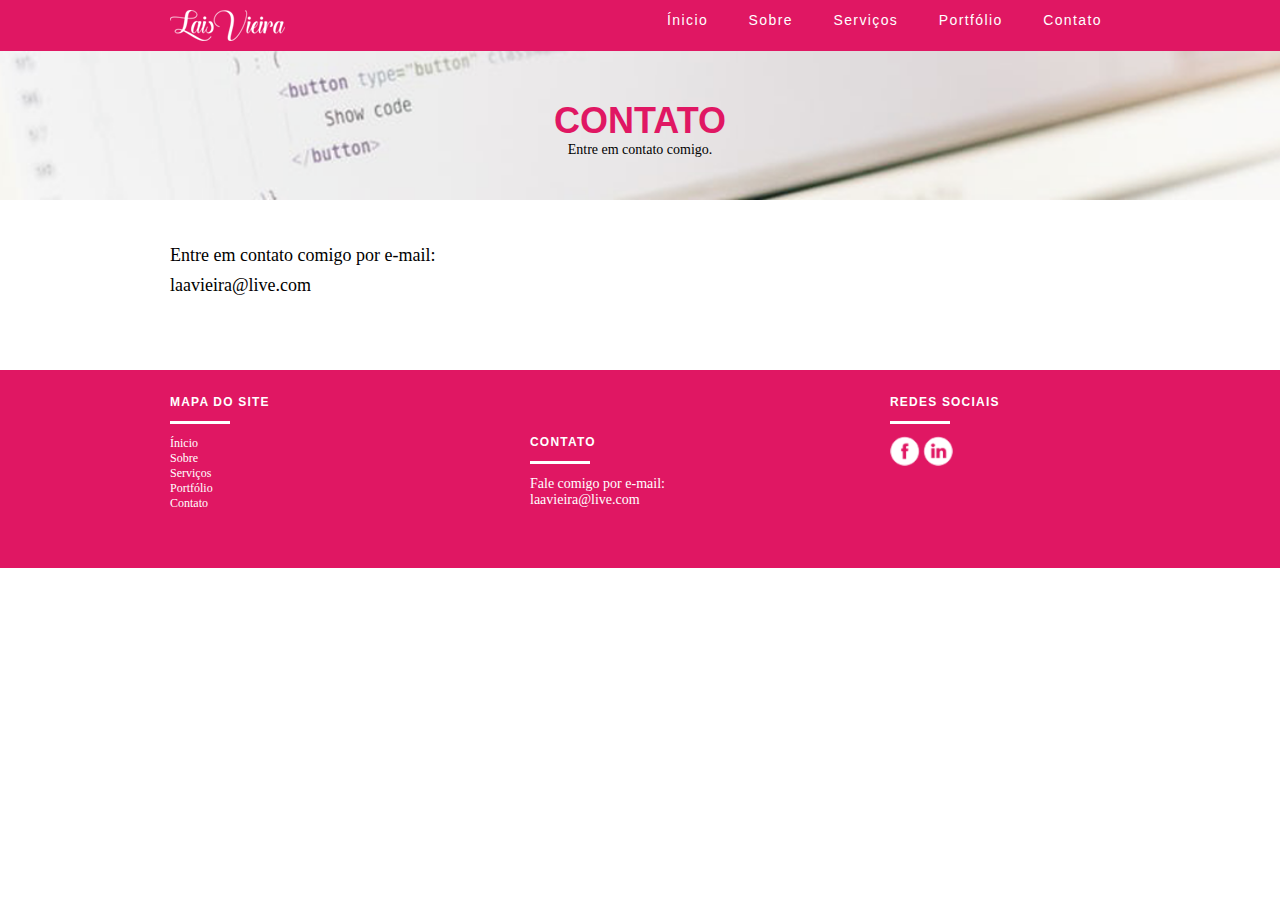
==== commit de148b39: "Update contato.html" ====
--- a/contato.html
+++ b/contato.html
@@ -9,7 +9,7 @@
 		<meta property="og:title" content="Lais Vieira - contato"/>
 		<meta property="og:description" content="Desenvolvemos arte personalizada para você."/>
 		<meta property="og:url" content=""/>
-		<meta property="og:image" content=""/>
+		<meta property="og:image" content="https://laavieira.github.io/img/og-image.png"/>
 
 		<meta name="viewport" content="width=device-width, initial-scale=1">
 
@@ -45,7 +45,7 @@
 
 
 <section class="contato container animar-interno">
-		<form  id="form_orcamento" class="contato_form grid-8" action="enviar.php" method="post" name="form" class="formphp">
+		<!--<form  id="form_orcamento" class="contato_form grid-8" action="enviar.php" method="post" name="form" class="formphp">
 		<label for="nome">Nome</label>
 		<input id="nome" name="nome" type="text">
 		<label for="email">E-mail</label>
@@ -58,11 +58,11 @@
 			<div class="btn_rosa">
 				<a href="servicos.html" class="btn">Enviar</a>
 			</div>
-</form>
+</form>-->
 
 
 			<div class="contato_dados grid-8">
-				<span>Ou entre em contato comigo por e-mail:</span>
+				<span>Entre em contato comigo por e-mail:</span>
 				<span>laavieira@live.com</span>
 			</div>
 	</section>
@@ -110,5 +110,18 @@
 	<script src="js/plugins.js"></script>
 	<script src="js/main.js"></script>
 	<!-- JavaScript -->
+
+<!-- Global site tag (gtag.js) - Google Analytics -->
+<script async src="https://www.googletagmanager.com/gtag/js?id=UA-109597779-1"></script>
+<script>
+  window.dataLayer = window.dataLayer || [];
+  function gtag(){dataLayer.push(arguments);}
+  gtag('js', new Date());
+
+  gtag('config', 'UA-109597779-1');
+</script>
+
+
+	
 	</body>
-</html>+</html>
